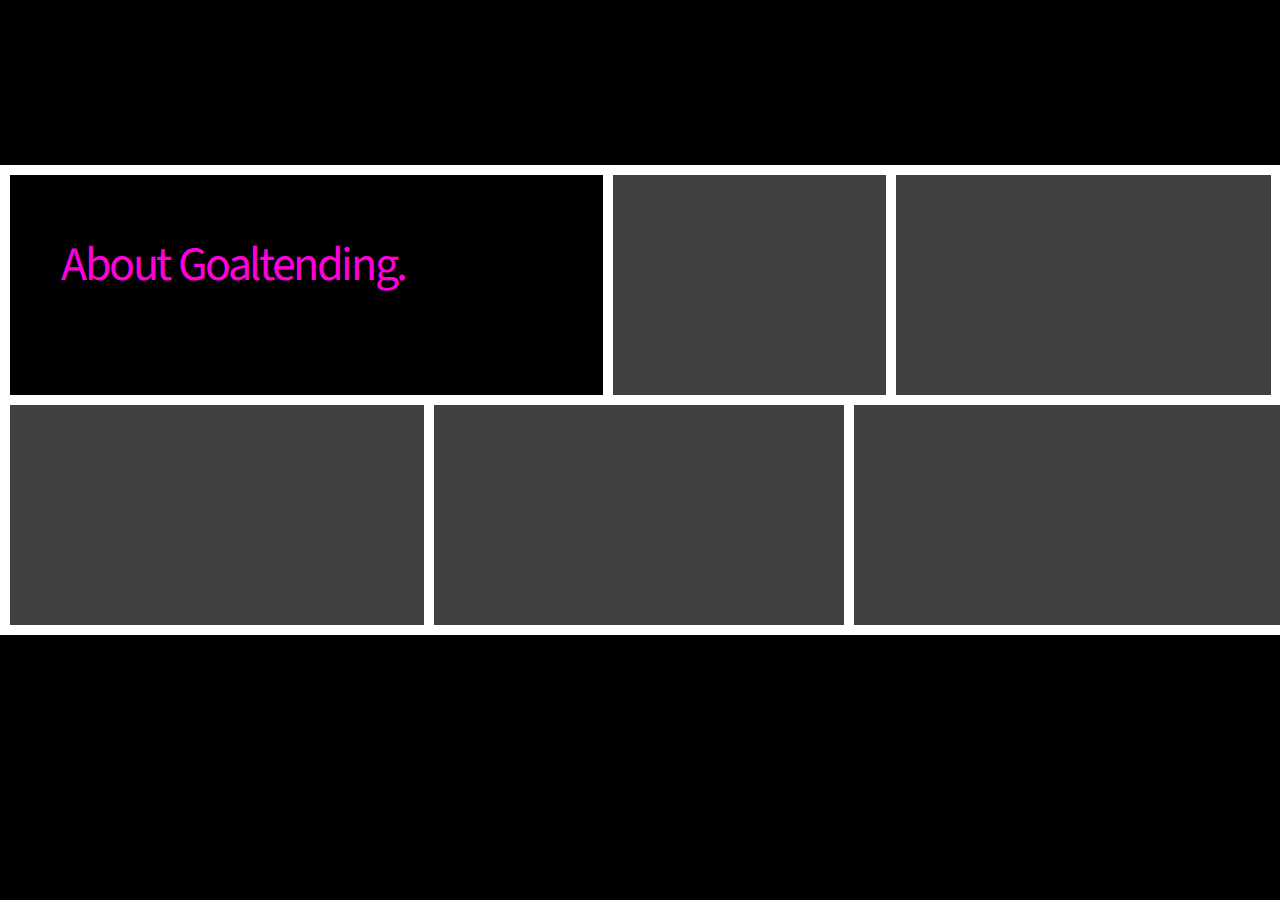
==== index.html @ 65a04c63 "Deleted a tag" ====
<!DOCTYPE HTML>
<!--
	Parallelism by HTML5 UP
	html5up.net | @n33co
	Free for personal and commercial use under the CCA 3.0 license (html5up.net/license)
-->
<html>
	<head>
		<title>Parallelism by HTML5 UP</title>
		<meta charset="utf-8" />
		<meta name="viewport" content="width=device-width, initial-scale=1" />
		<!--[if lte IE 8]><script src="assets/js/ie/html5shiv.js"></script><![endif]-->
		<link rel="stylesheet" href="assets/css/main.css" />
		<noscript><link rel="stylesheet" href="assets/css/noscript.css" /></noscript>
		<!--[if lte IE 8]><link rel="stylesheet" href="assets/css/ie8.css" /><![endif]-->
		<!--[if lte IE 9]><link rel="stylesheet" href="assets/css/ie9.css" /><![endif]-->
	</head>
	<body>

		<div id="wrapper">

			<div id="main">
				<div id="reel">

					<!-- Header Item -->

						<div id="header" class="item" data-width="600"> 
							<div class="inner">
								<h1>About Goaltending.</h1>
								<p><br />
								</p>
							</div>
						</div>

					<!-- Thumb Items -->

						<article class="item thumb" data-width="282">
							<h2>Basic Stance</h2>
							<a href="ding3191.github.io/basicstance.html">Basic Stance</a><img src="http://api.ning.com/files/KWPY3KRntMwHMNY6tYGbgc4SsXadOr7PwPljgKS1qgpiykpb4gq34q2I6otCIaGsIQpQSM0AHqC9WHE5ULRDfqyh24jVtJ-d/careyprice.jpg">
						</article>

						<article class="item thumb" data-width="384">
							<h2>Butterfly</h2>
							<a href="ding3191.github.io/butterfly.html">Butterfly</a><img src="https://tenderslounge.files.wordpress.com/2009/01/camouflage-goalie-butterfly.jpg">
						</article>

						<article class="item thumb" data-width="274">
							<h2>Skating and Movement</h2>
							<a href="ding3191.github.io/skatingandmovement.html">Skating and Movement</a><img src="http://1.cdn.nhle.com/blackhawks/images/upload/2011/01/108545838_10_slide.jpg">
						</article>

						<article class="item thumb" data-width="282">
							<h2>Stick Saves</h2>
							<a href="images/fulls/04.jpg" class="image"><img src="http://www.windsorstar.com/sports/hockey/montreal-canadiens/cms/binary/8174799.jpg?size=640x420"></a>
						</article>

						<article class="item thumb" data-width="476">
							<h2>Behind the Net Attacks</h2>
							<a href="images/fulls/05.jpg" class="image"><img src="http://www.windsorstar.com/sports/cms/binary/4679148.jpg?size=640x420"></a>
						</article>

						<article class="item thumb" data-width="232">
							<h2>Passing</h2>
							<a href="images/fulls/06.jpg" class="image"><img src="http://allhabs.net/wp-content/uploads/2013/03/Brodeur2.jpg"></a>
						</article>

						<article class="item thumb" data-width="352">
							<h2>Desperation Saves</h2>
							<a href="images/fulls/07.jpg" class="image"><img src="http://wpmedia.montrealgazette.com/2015/05/montreal-que-may-9-2015-montreal-canadiens-goalie-car6.jpg?quality=55&strip=all&w=840&h=630&crop=1"></a>
						</article>

						<article class="item thumb" data-width="348">
							<h2>Glove and Blocker Saves</h2>
							<a href="images/fulls/08.jpg" class="image"><img src="http://storage.brantfordexpositor.ca/v1/dynamic_resize/sws_path/suns-prod-images/1297557564315_ORIGINAL.jpg?quality=80&size=650x&stmp=1399428985487"></a>
						</article>

					<!-- Filler Thumb Items (just for demonstration purposes) -->
						<article class="item thumb" data-width="476"><h2>Equipment</h2><a href="images/fulls/05.jpg" class="image"><img src="http://www.gannett-cdn.com/-mm-/2841c2bc7940628a262a92fc5f69b5683a665607/c=174-0-2832-1999&r=x404&c=534x401/local/-/media/USATODAY/test/2013/09/20/1379700189000-lundqvist-pads.jpg"></a></article>
						<article class="item thumb" data-width="232"><h2>Battling Through Traffic</h2><a href="images/fulls/06.jpg" class="image"><img src="http://www.goaliedevelopment.com/wp-content/uploads/2014/04/Screens-Khabibulin.jpg"></a></article>
						<article class="item thumb" data-width="352"><h2>Blocking Techniques</h2><a href="images/fulls/07.jpg" class="image"><img src="http://eng3060.pbworks.com/f/kiprusoff_butterfly.jpg"></a></article>
						<article class="item thumb" data-width="348"><h2>Goalie Sense</h2><a href="images/fulls/08.jpg" class="image"><img src="http://2.cdn.nhle.com/nhl/images/upload/2014/02/Team-Canada_Carey-Price_672.png"></a></article>
				</div>
			</div>
		<!-- Scripts -->
			<script src="assets/js/jquery.min.js"></script>
			<script src="assets/js/jquery.poptrox.min.js"></script>
			<script src="assets/js/skel.min.js"></script>
			<script src="assets/js/skel-viewport.min.js"></script>
			<script src="assets/js/util.js"></script>
			<!--[if lte IE 8]><script src="assets/js/ie/respond.min.js"></script><![endif]-->
			<script src="assets/js/main.js"></script>

	</body>
</html>
---- assets/css/main.css ----
@import url("http://fonts.googleapis.com/css?family=Source+Sans+Pro:400,600");
@import url("font-awesome.min.css");

/*
	Parallelism by HTML5 UP
	html5up.net | @n33co
	Free for personal and commercial use under the CCA 3.0 license (html5up.net/license)
*/

/* Reset */

	html, body, div, span, applet, object, iframe, h1, h2, h3, h4, h5, h6, p, blockquote, pre, a, abbr, acronym, address, big, cite, code, del, dfn, em, img, ins, kbd, q, s, samp, small, strike, strong, sub, sup, tt, var, b, u, i, center, dl, dt, dd, ol, ul, li, fieldset, form, label, legend, table, caption, tbody, tfoot, thead, tr, th, td, article, aside, canvas, details, embed, figure, figcaption, footer, header, hgroup, menu, nav, output, ruby, section, summary, time, mark, audio, video {
		margin: 0;
		padding: 0;
		border: 0;
		font-size: 100%;
		font: inherit;
		vertical-align: baseline;
	}

	article, aside, details, figcaption, figure, footer, header, hgroup, menu, nav, section {
		display: block;
	}

	body {
		line-height: 1;
	}

	ol, ul {
		list-style: none;
	}

	blockquote, q {
		quotes: none;
	}

	blockquote:before, blockquote:after, q:before, q:after {
		content: '';
		content: none;
	}

	table {
		border-collapse: collapse;
		border-spacing: 0;
	}

	body {
		-webkit-text-size-adjust: none;
	}

/* Box Model */

	*, *:before, *:after {
		-moz-box-sizing: border-box;
		-webkit-box-sizing: border-box;
		box-sizing: border-box;
	}

/* Basic */

	body {
		position: relative;
		background-color: #000000;
		color: #ff00db;
		color: rgba(255, 255, 255, 0.6);
		font-family: 'Source Sans Pro';
		font-weight: 400;
	}

		body.is-loading *, body.is-loading *:before, body.is-loading *:after {
			-moz-animation: none !important;
			-webkit-animation: none !important;
			-ms-animation: none !important;
			animation: none !important;
			-moz-transition: none !important;
			-webkit-transition: none !important;
			-ms-transition: none !important;
			transition: none !important;
		}

	a {
		color: #ff00db;
		color: rgba(255, 255, 255, 0.85);
		text-decoration: none;
		-moz-transition: color 0.25s ease-in-out;
		-webkit-transition: color 0.25s ease-in-out;
		-ms-transition: color 0.25s ease-in-out;
		transition: color 0.25s ease-in-out;
	}

		a:hover {
			color: #ff00db;
		}

	h1, h2, h3, h4, h5, h6 {
		font-weight: 400;
		color: #ff00db;
		letter-spacing: -0.05em;
	}

	strong, b {
		color: #ff00db;
		color: rgba(255, 255, 255, 0.85);
		font-weight: 600;
	}

/* List */

	ul.contact {
		cursor: default;
		margin: 0 0 1em 0;
	}

		ul.contact li {
			display: inline-block;
			font-size: 1.5em;
		}

			ul.contact li span {
				display: none;
			}

			ul.contact li a {
				opacity: 0.35;
				color: #ff00db;
				-moz-transition: opacity 0.25s ease-in-out;
				-webkit-transition: opacity 0.25s ease-in-out;
				-ms-transition: opacity 0.25s ease-in-out;
				transition: opacity 0.25s ease-in-out;
			}

				ul.contact li a:hover {
					opacity: 1.0;
				}

/* Item */

	.item.thumb {
		display: block;
		position: relative;
		background: #1a1f2c;
		background: rgba(255, 255, 255, 0.25);
		cursor: default;
	}

		.item.thumb h2 {
			position: absolute;
			bottom: 0;
			left: 0;
			background: #1a1f2c;
			background: rgba(18, 21, 29, 0.85);
			width: 100%;
			padding: 1em;
			font-weight: 400;
			line-height: 1em;
			z-index: 2;
		}

		.item.thumb img {
			display: block;
			z-index: 1;
		}

/* Icons */

	.icon {
		position: relative;
		text-decoration: none;
	}

		.icon:before {
			-moz-osx-font-smoothing: grayscale;
			-webkit-font-smoothing: antialiased;
			font-family: FontAwesome;
			font-style: normal;
			font-weight: normal;
			text-transform: none !important;
		}

		.icon > .label {
			display: none;
		}

/* Wrapper */

	#wrapper {
		position: relative;
		z-index: 1;
	}

/* Main */

/* Header */

	#header {
		position: relative;
		background: #000000 url("images/overlay.png");
		color: #000000;
		cursor: default;
	}

		#header p {
			opacity: 0.65;
		}

/* Desktop */

	@media screen and (min-width: 737px) {

		/* Basic */

			html {
				height: 100%;
			}

			body {
				: url("http://pre02.deviantart.net/3dc3/th/pre/i/2012/232/f/f/hockey_ice_rink_for_nhl_teams_by_topherlee2-d5bsl13.png");
				background-image: url("http://pre02.deviantart.net/3dc3/th/pre/i/2012/232/f/f/hockey_ice_rink_for_nhl_teams_by_topherlee2-d5bsl13.png");
				background-image: url("http://pre02.deviantart.net/3dc3/th/pre/i/2012/232/f/f/hockey_ice_rink_for_nhl_teams_by_topherlee2-d5bsl13.png");
				background-image:background-image url("http://pre02.deviantart.net/3dc3/th/pre/i/2012/232/f/f/hockey_ice_rink_for_nhl_teams_by_topherlee2-d5bsl13.png");
				background-position: center;
				background-size: auto, 100% 100%, cover;
				background-repeat: repeat, no-repeat, auto;
				padding: 0;
				font-size: 12pt;
				line-height: 1.75em;
				height: 100%;
				min-height: 450px;
				min-width: 1000px;
			}

		/* List */

			ul.contact {
				margin-bottom: 0.5em;
			}

				ul.contact li {
					margin-left: 1em;
				}

		/* Wrapper */

			#wrapper {
				height: 100%;
				overflow: hidden;
				-moz-transition: -moz-filter 0.25s ease-in-out;
				-webkit-transition: -webkit-filter 0.25s ease-in-out;
				-ms-transition: -ms-filter 0.25s ease-in-out;
				transition: filter 0.25s ease-in-out;
			}

				#wrapper.overlayed {
					-moz-filter: blur(3px);
					-webkit-filter: blur(3px);
					-ms-filter: blur(3px);
					filter: blur(3px);
				}

		/* Main */

			#main {
				width: 100%;
				position: absolute;
			}

		/* Reel */

			#reel {
				position: relative;
				opacity: 0;
			}

				#reel .item {
					display: block;
					float: left;
					position: relative;
					overflow: hidden;
				}

		/* Header */

			#header {
				padding: 2em 3em;
				xmin-height: 212px;
				vertical-align: middle;
			}

				#header:before {
					content: '';
					display: inline-block;
					height: 100%;
					vertical-align: middle;
				}

				#header .inner {
					display: inline-block;
					vertical-align: middle;
				}

				#header h1 {
					font-size: 3em;
					line-height: 1em;
				}

				#header p {
					font-size: 1.25em;
					line-height: 1.5em;
					margin: 0.5em 0 0 0;
				}

		/* Footer */

			#footer {
				position: fixed;
				bottom: 0;
				left: 0;
				width: 100%;
				overflow: hidden;
			}

				#footer h2 {
					font-size: 2.25em;
					margin: 0 0 1em 0;
				}

				#footer .left {
					padding: 2em;
					text-align: left;
				}

				#footer .right {
					position: absolute;
					bottom: 0;
					right: 0;
					padding: 2em;
					text-align: right;
				}

				#footer .copyright li {
					display: inline-block;
					margin-left: 1em;
					padding-left: 1em;
					border-left: solid 1px #333;
					border-left-color: rgba(255, 255, 255, 0.25);
					line-height: 1em;
				}

					#footer .copyright li:first-child {
						border-left: 0;
						margin-left: 0;
						padding-left: 0;
					}

		/* Popup */

			.poptrox-popup {
				background: #1a1f2c;
				background: rgba(18, 21, 29, 0.9);
				box-shadow: 0px 0px 0px 10px #fff, 0px 10px 60px 10px rgba(8, 11, 19, 0.55);
				cursor: default;
			}

				.poptrox-popup .loader {
					display: block;
					width: 48px;
					height: 48px;
					position: absolute;
					top: 50%;
					left: 50%;
					margin: -24px 0 0 -24px;
					background: url("images/loader.gif");
					opacity: 0.25;
				}

				.poptrox-popup .caption {
					position: absolute;
					bottom: 0;
					left: 0;
					background: #1a1f2c;
					background: rgba(18, 21, 29, 0.85);
					display: block;
					width: 100%;
					line-height: 75px;
					text-align: center;
					font-size: 1.25em;
					color: #fff;
				}

				.poptrox-popup .nav-next, .poptrox-popup .nav-previous, .poptrox-popup .closer {
					text-decoration: none;
					font-weight: normal;
					font-style: normal;
					-moz-transition: opacity 0.25s ease-in-out;
					-webkit-transition: opacity 0.25s ease-in-out;
					-ms-transition: opacity 0.25s ease-in-out;
					transition: opacity 0.25s ease-in-out;
					opacity: 0.35;
				}

					.poptrox-popup .nav-next:hover, .poptrox-popup .nav-previous:hover, .poptrox-popup .closer:hover {
						opacity: 1.0;
					}

				.poptrox-popup .nav-next, .poptrox-popup .nav-previous {
					-moz-osx-font-smoothing: grayscale;
					-webkit-font-smoothing: antialiased;
					font-family: FontAwesome;
					font-style: normal;
					font-weight: normal;
					text-transform: none !important;
					width: 150px;
					height: 75px;
					position: absolute;
					bottom: 0;
					cursor: pointer;
					font-size: 3em;
					line-height: 75px;
				}

				.poptrox-popup .nav-next {
					right: 0;
					text-align: right;
					padding-right: 30px;
				}

					.poptrox-popup .nav-next:before {
						content: '\f105';
					}

				.poptrox-popup .nav-previous {
					left: 0;
					text-align: left;
					padding-left: 30px;
				}

					.poptrox-popup .nav-previous:before {
						content: '\f104';
					}

				.poptrox-popup .closer {
					width: 35px;
					height: 35px;
					font-size: 2em;
					line-height: 35px;
					text-align: center;
					position: absolute;
					top: -70px;
					right: -70px;
					cursor: pointer;
					border-radius: 40px;
					box-shadow: 0px 0px 0px 1px #fff;
				}

					.poptrox-popup .closer:before {
						content: "\00d7";
					}

	}

/* Mobile */

	@media screen and (max-width: 736px) {

		/* Basic */

			body {
				font-size: 12pt;
				line-height: 1.75em;
			}

		/* List */

			ul.contact li {
				margin: 0 0.35em 0 0.35em;
			}

		/* Item */

			.item {
				border: 0;
			}

				.item.thumb {
					width: 50%;
					float: left;
					height: 9em;
					position: relative;
				}

					.item.thumb h2 {
						display: none;
					}

					.item.thumb a {
						position: absolute;
						left: 0;
						top: 0;
						width: 100%;
						height: 100%;
					}

					.item.thumb img {
						display: none;
					}

		/* Wrapper */

			#wrapper.overlayed {
				-moz-filter: blur(1px);
				-webkit-filter: blur(1px);
				-ms-filter: blur(1px);
				filter: blur(1px);
			}

		/* Header */

			#header {
				padding: 2.5em 1.5em;
				text-align: center;
			}

				#header h1 {
					font-size: 2em;
				}

				#header p {
					font-size: 1em;
					line-height: 1.5em;
					margin: 0.75em 0 0 0;
				}

		/* Main */

			#main {
				overflow: hidden;
			}

		/* Footer */

			#footer {
				padding: 4em 1em;
				text-align: center;
			}

				#footer br {
					display: none;
				}

				#footer .right {
					border-top: solid 1px rgba(255, 255, 255, 0.1);
					margin: 4em 0 0 0;
					padding: 4em 0 0 0;
				}

				#footer .copyright {
					margin: 2em 0 0 0;
				}

		/* Popup */

			.poptrox-popup {
				background: #0a0f1c;
				box-shadow: 0px 0px 30px 10px rgba(8, 11, 19, 0.85);
				border: solid 2.5px #fff;
				-moz-box-sizing: content-box;
				-webkit-box-sizing: content-box;
				-ms-box-sizing: content-box;
				box-sizing: content-box;
			}

	}
---- assets/css/noscript.css ----
/*
	Parallelism by HTML5 UP
	html5up.net | @n33co
	Free for personal and commercial use under the CCA 3.0 license (html5up.net/license)
*/

/* Reel */

	#reel {
		opacity: 1;
	}
---- assets/css/ie8.css ----
/*
	Parallelism by HTML5 UP
	html5up.net | @n33co
	Free for personal and commercial use under the CCA 3.0 license (html5up.net/license)
*/

/* Basic */

	body {
		background-image: url("../../images/bg.jpg");
		background-size: cover;
		-ms-behavior: url("assets/js/ie/backgroundsize.min.htc");
	}
---- assets/css/ie9.css ----
/*
	Parallelism by HTML5 UP
	html5up.net | @n33co
	Free for personal and commercial use under the CCA 3.0 license (html5up.net/license)
*/

/* Basic */

	body {
		background-image: url("../../images/bg.jpg");
		background-size: cover;
	}
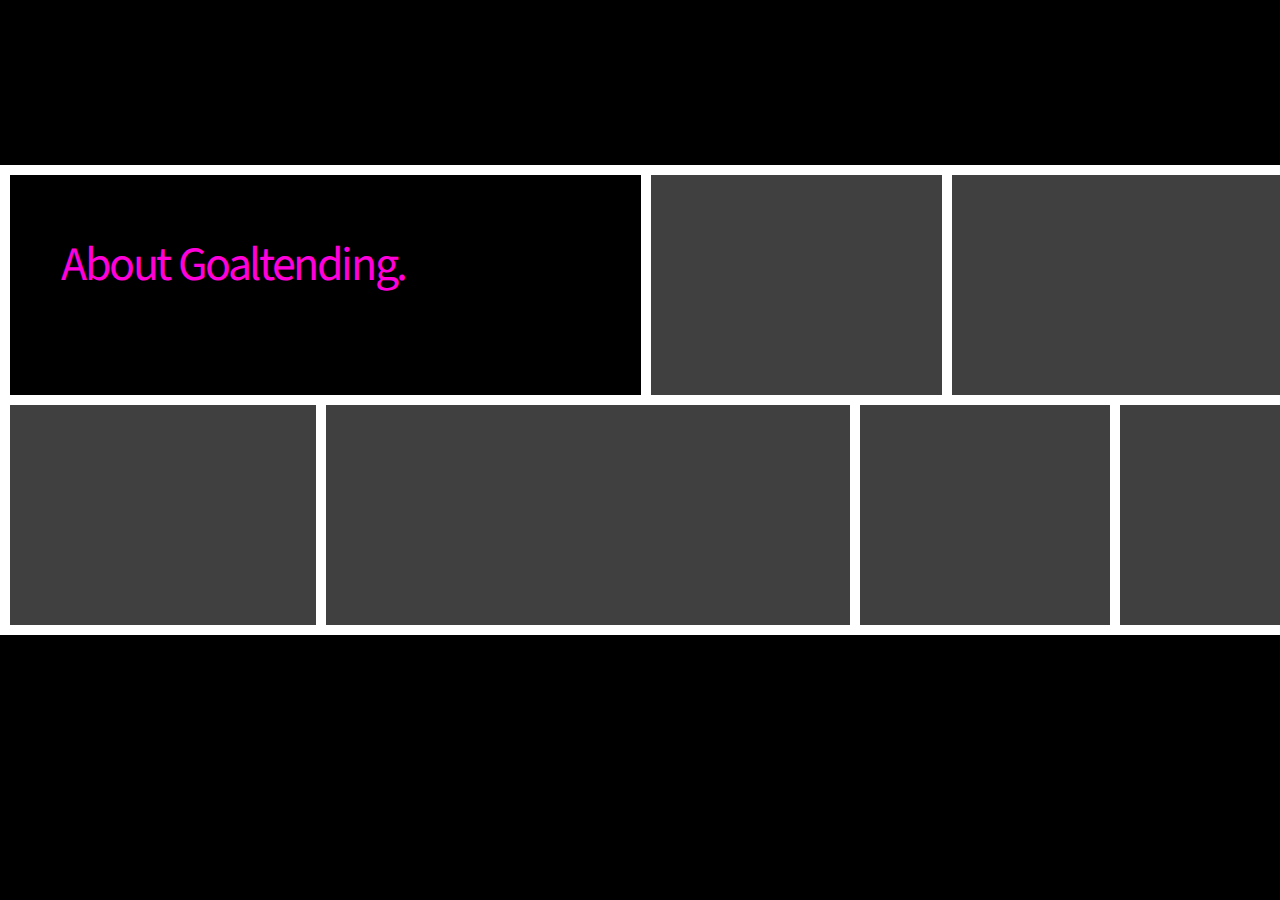
==== commit 283e20ac: "deleted 5 divs, changed 3 h2 headers, changed 2 a href links," ====
--- a/index.html
+++ b/index.html
@@ -6,7 +6,7 @@
 -->
 <html>
 	<head>
-		<title>Parallelism by HTML5 UP</title>
+		<title>About Goaltending</title>
 		<meta charset="utf-8" />
 		<meta name="viewport" content="width=device-width, initial-scale=1" />
 		<!--[if lte IE 8]><script src="assets/js/ie/html5shiv.js"></script><![endif]-->
@@ -35,13 +35,13 @@
 					<!-- Thumb Items -->
 
 						<article class="item thumb" data-width="282">
-							<h2>Basic Stance</h2>
+							<h2>Basic Stance<h2>
 							<a href="ding3191.github.io/basicstance.html">Basic Stance</a><img src="http://api.ning.com/files/KWPY3KRntMwHMNY6tYGbgc4SsXadOr7PwPljgKS1qgpiykpb4gq34q2I6otCIaGsIQpQSM0AHqC9WHE5ULRDfqyh24jVtJ-d/careyprice.jpg">
 						</article>
 
 						<article class="item thumb" data-width="384">
-							<h2>Butterfly</h2>
-							<a href="ding3191.github.io/butterfly.html">Butterfly</a><img src="https://tenderslounge.files.wordpress.com/2009/01/camouflage-goalie-butterfly.jpg">
+							<h2>Making the Save</h2>
+							<a href="ding3191.github.io/butterfly.html">Making the Save</a><img src="https://tenderslounge.files.wordpress.com/2009/01/camouflage-goalie-butterfly.jpg">
 						</article>
 
 						<article class="item thumb" data-width="274">
@@ -50,7 +50,7 @@
 						</article>
 
 						<article class="item thumb" data-width="282">
-							<h2>Stick Saves</h2>
+							<h2>Poke Checks</h2>
 							<a href="images/fulls/04.jpg" class="image"><img src="http://www.windsorstar.com/sports/hockey/montreal-canadiens/cms/binary/8174799.jpg?size=640x420"></a>
 						</article>
 
@@ -63,22 +63,9 @@
 							<h2>Passing</h2>
 							<a href="images/fulls/06.jpg" class="image"><img src="http://allhabs.net/wp-content/uploads/2013/03/Brodeur2.jpg"></a>
 						</article>
-
-						<article class="item thumb" data-width="352">
-							<h2>Desperation Saves</h2>
-							<a href="images/fulls/07.jpg" class="image"><img src="http://wpmedia.montrealgazette.com/2015/05/montreal-que-may-9-2015-montreal-canadiens-goalie-car6.jpg?quality=55&strip=all&w=840&h=630&crop=1"></a>
 						</article>
-
-						<article class="item thumb" data-width="348">
-							<h2>Glove and Blocker Saves</h2>
-							<a href="images/fulls/08.jpg" class="image"><img src="http://storage.brantfordexpositor.ca/v1/dynamic_resize/sws_path/suns-prod-images/1297557564315_ORIGINAL.jpg?quality=80&size=650x&stmp=1399428985487"></a>
-						</article>
-
 					<!-- Filler Thumb Items (just for demonstration purposes) -->
 						<article class="item thumb" data-width="476"><h2>Equipment</h2><a href="images/fulls/05.jpg" class="image"><img src="http://www.gannett-cdn.com/-mm-/2841c2bc7940628a262a92fc5f69b5683a665607/c=174-0-2832-1999&r=x404&c=534x401/local/-/media/USATODAY/test/2013/09/20/1379700189000-lundqvist-pads.jpg"></a></article>
-						<article class="item thumb" data-width="232"><h2>Battling Through Traffic</h2><a href="images/fulls/06.jpg" class="image"><img src="http://www.goaliedevelopment.com/wp-content/uploads/2014/04/Screens-Khabibulin.jpg"></a></article>
-						<article class="item thumb" data-width="352"><h2>Blocking Techniques</h2><a href="images/fulls/07.jpg" class="image"><img src="http://eng3060.pbworks.com/f/kiprusoff_butterfly.jpg"></a></article>
-						<article class="item thumb" data-width="348"><h2>Goalie Sense</h2><a href="images/fulls/08.jpg" class="image"><img src="http://2.cdn.nhle.com/nhl/images/upload/2014/02/Team-Canada_Carey-Price_672.png"></a></article>
 				</div>
 			</div>
 		<!-- Scripts -->
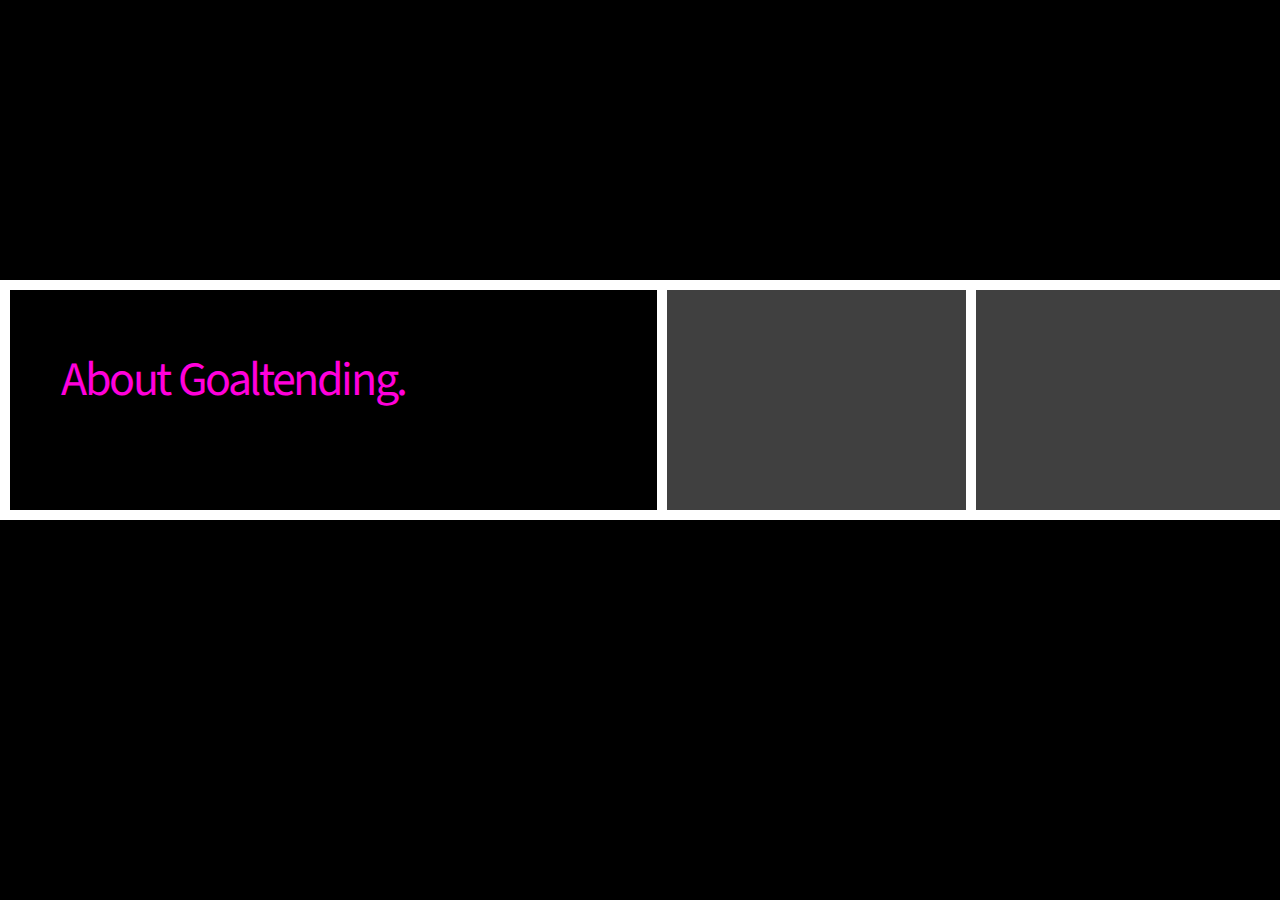
==== commit 57c21cfb: "Deleted 2 divs" ====
--- a/index.html
+++ b/index.html
@@ -48,17 +48,6 @@
 							<h2>Skating and Movement</h2>
 							<a href="ding3191.github.io/skatingandmovement.html">Skating and Movement</a><img src="http://1.cdn.nhle.com/blackhawks/images/upload/2011/01/108545838_10_slide.jpg">
 						</article>
-
-						<article class="item thumb" data-width="282">
-							<h2>Poke Checks</h2>
-							<a href="images/fulls/04.jpg" class="image"><img src="http://www.windsorstar.com/sports/hockey/montreal-canadiens/cms/binary/8174799.jpg?size=640x420"></a>
-						</article>
-
-						<article class="item thumb" data-width="476">
-							<h2>Behind the Net Attacks</h2>
-							<a href="images/fulls/05.jpg" class="image"><img src="http://www.windsorstar.com/sports/cms/binary/4679148.jpg?size=640x420"></a>
-						</article>
-
 						<article class="item thumb" data-width="232">
 							<h2>Passing</h2>
 							<a href="images/fulls/06.jpg" class="image"><img src="http://allhabs.net/wp-content/uploads/2013/03/Brodeur2.jpg"></a>
